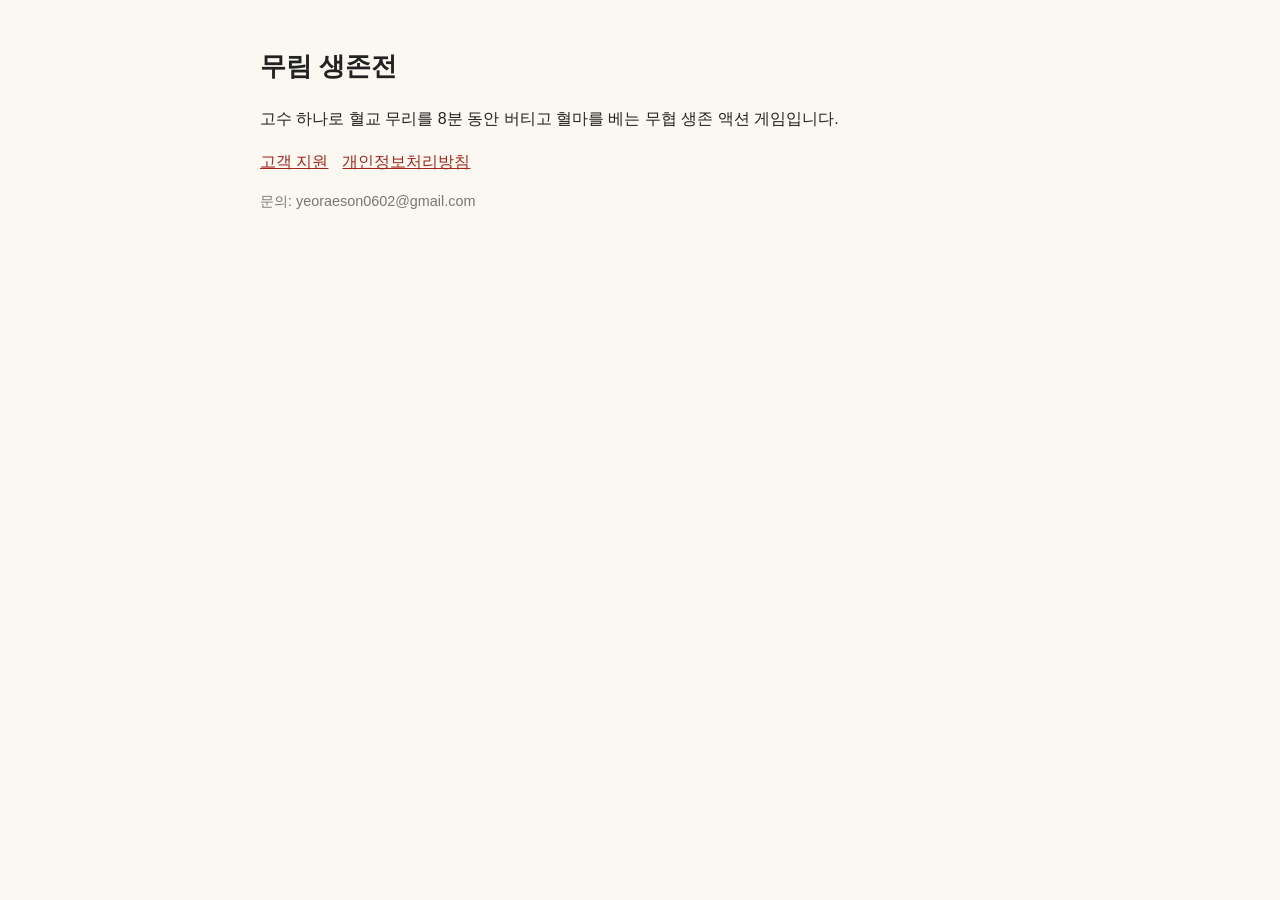
==== index.html @ 99d2aea1 "무림 생존전 지원·개인정보처리방침 페이지" ====
<!doctype html><html lang="ko"><head><meta charset="utf-8"><meta name="viewport" content="width=device-width,initial-scale=1"><title>무림 생존전</title><link rel="stylesheet" href="style.css"></head><body>
<h1>무림 생존전</h1>
<p>고수 하나로 혈교 무리를 8분 동안 버티고 혈마를 베는 무협 생존 액션 게임입니다.</p>
<nav><a href="support.html">고객 지원</a><a href="privacy.html">개인정보처리방침</a></nav>
<p class="muted">문의: yeoraeson0602@gmail.com</p>
</body></html>
---- style.css ----
body{font-family:-apple-system,"Apple SD Gothic Neo","Pretendard",sans-serif;max-width:760px;margin:0 auto;padding:28px 20px 60px;line-height:1.7;color:#222;background:#fbf8f2}
h1{font-size:1.6em;margin-bottom:.2em}h2{font-size:1.15em;margin-top:1.8em;border-bottom:1px solid #ddd;padding-bottom:.2em}
.muted{color:#777;font-size:.9em}a{color:#a3261b}nav a{margin-right:14px}
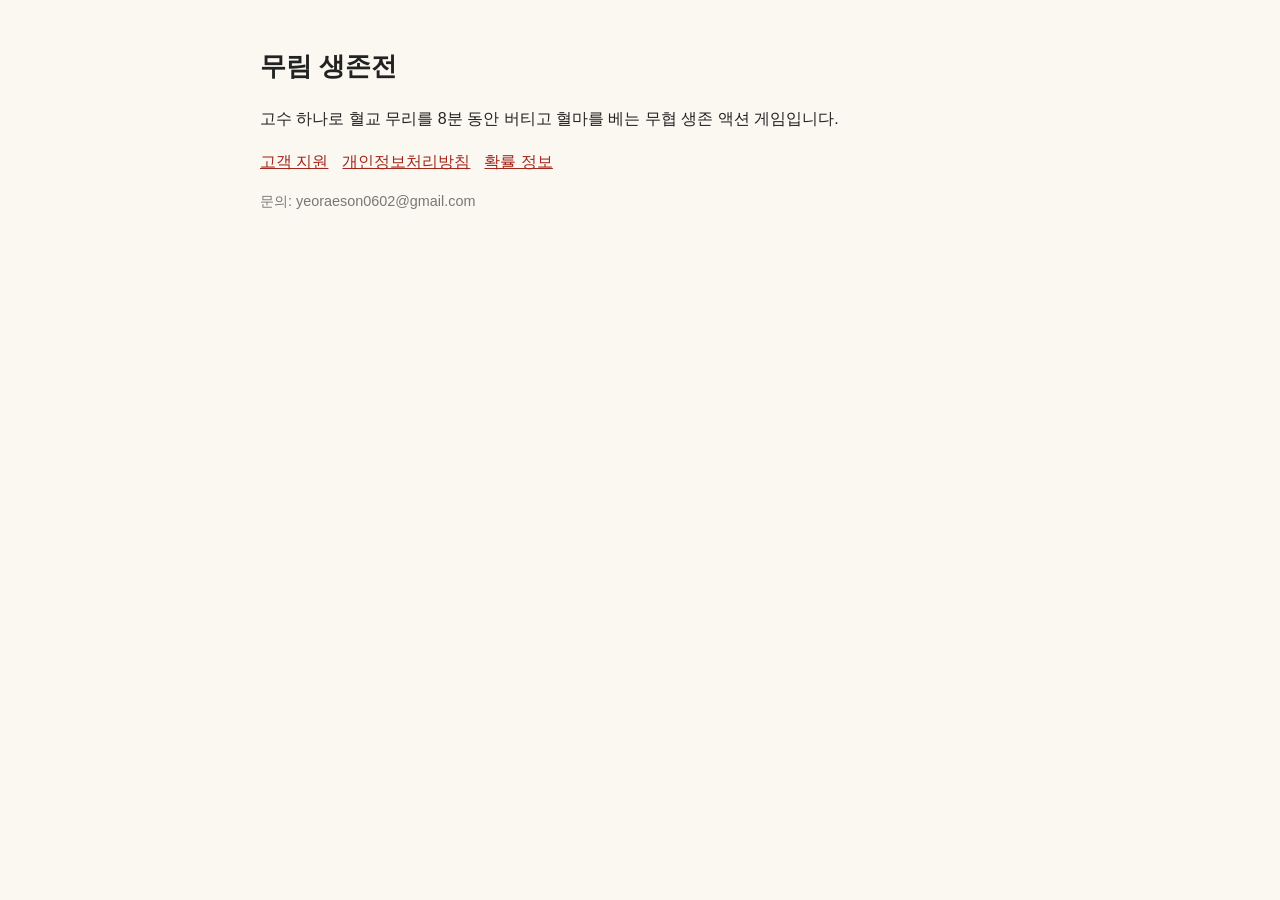
==== commit fa0ea0fc: "개인정보처리방침 광고·결제 반영, 확률 공개 페이지 추가" ====
--- a/index.html
+++ b/index.html
@@ -1,6 +1,6 @@
 <!doctype html><html lang="ko"><head><meta charset="utf-8"><meta name="viewport" content="width=device-width,initial-scale=1"><title>무림 생존전</title><link rel="stylesheet" href="style.css"></head><body>
 <h1>무림 생존전</h1>
 <p>고수 하나로 혈교 무리를 8분 동안 버티고 혈마를 베는 무협 생존 액션 게임입니다.</p>
-<nav><a href="support.html">고객 지원</a><a href="privacy.html">개인정보처리방침</a></nav>
+<nav><a href="support.html">고객 지원</a><a href="privacy.html">개인정보처리방침</a><a href="odds.html">확률 정보</a></nav>
 <p class="muted">문의: yeoraeson0602@gmail.com</p>
 </body></html>
--- a/style.css
+++ b/style.css
@@ -1,3 +1,4 @@
 body{font-family:-apple-system,"Apple SD Gothic Neo","Pretendard",sans-serif;max-width:760px;margin:0 auto;padding:28px 20px 60px;line-height:1.7;color:#222;background:#fbf8f2}
 h1{font-size:1.6em;margin-bottom:.2em}h2{font-size:1.15em;margin-top:1.8em;border-bottom:1px solid #ddd;padding-bottom:.2em}
 .muted{color:#777;font-size:.9em}a{color:#a3261b}nav a{margin-right:14px}
+table{border-collapse:collapse;width:100%;margin:.6em 0;font-size:.93em}th,td{border:1px solid #ddd;padding:6px 8px;text-align:left;vertical-align:top}th{background:#f1ebe0}h3{font-size:1.02em;margin-top:1.4em}ul{padding-left:1.3em}
